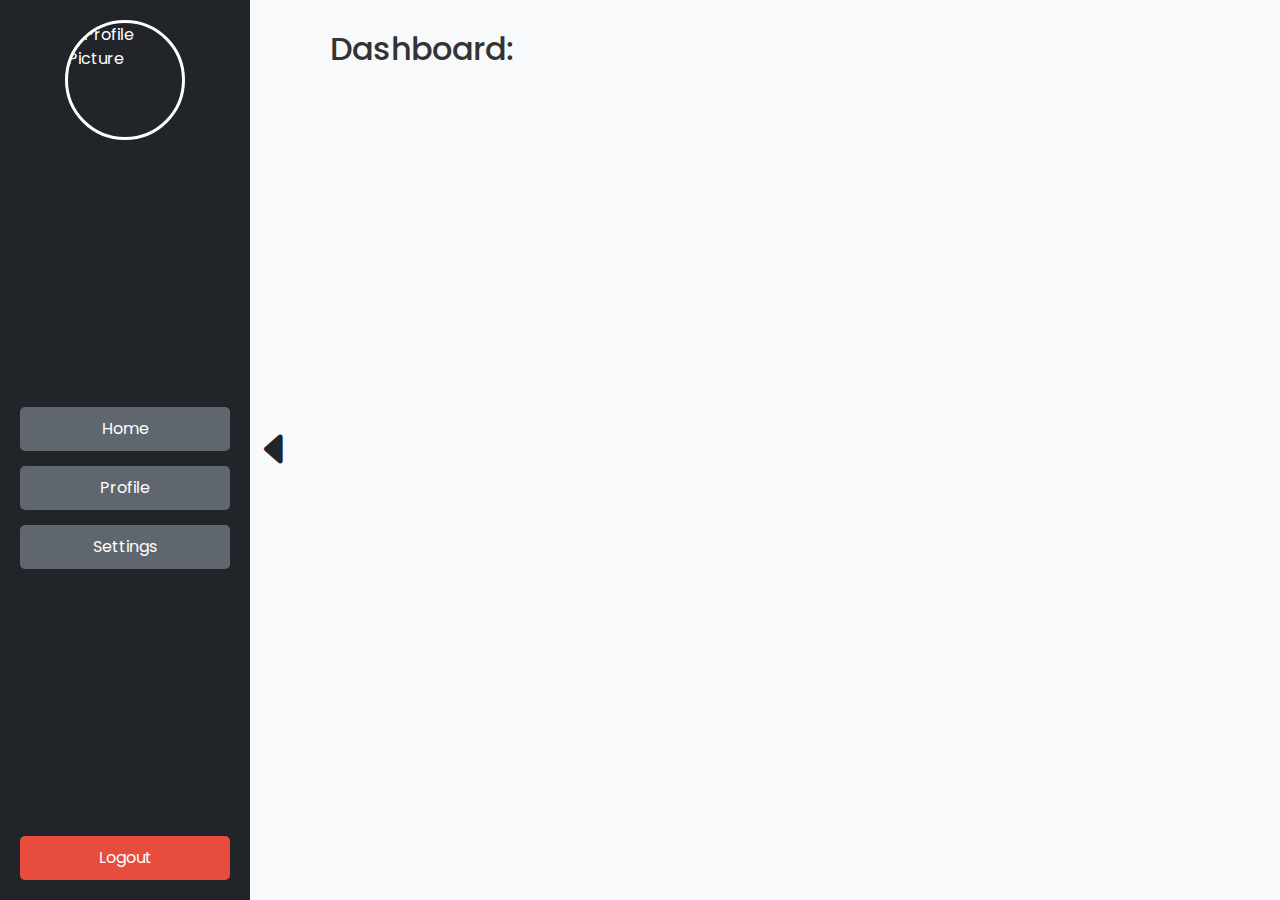
==== index.html @ 74daa43a "initial commit" ====
<!DOCTYPE html>
<html lang="en">
  <head>
    <meta charset="UTF-8" />
    <meta name="viewport" content="width=device-width, initial-scale=1.0" />
    <title>Dashboard</title>
    <link
      href="https://cdn.jsdelivr.net/npm/bootstrap@5.3.3/dist/css/bootstrap.min.css"
      rel="stylesheet"
      integrity="sha384-QWTKZyjpPEjISv5WaRU9OFeRpok6YctnYmDr5pNlyT2bRjXh0JMhjY6hW+ALEwIH"
      crossorigin="anonymous"
    />
    <link
      rel="stylesheet"
      href="https://cdn.jsdelivr.net/npm/bootstrap-icons@1.11.3/font/bootstrap-icons.min.css"
    />
    <link rel="preconnect" href="https://fonts.googleapis.com" />
    <link rel="preconnect" href="https://fonts.gstatic.com" crossorigin />
    <link
      href="https://fonts.googleapis.com/css2?family=Poppins:ital,wght@0,100;0,200;0,300;0,400;0,500;0,600;0,700;0,800;0,900;1,100;1,200;1,300;1,400;1,500;1,600;1,700;1,800;1,900&display=swap"
      rel="stylesheet"
    />
    <style>
      body {
        display: flex;
        height: 100vh;
        margin: 0;
      }

      .sidebar {
        background-color: #2c3e50;
        color: white;
        width: 250px;
        padding: 20px;
        display: flex;
        flex-direction: column;
        justify-content: space-between;
        box-shadow: 2px 0 5px rgba(0, 0, 0, 0.2);
        transition: width 0.3s ease;
      }

      .sidebar.collapsed {
        width: 0;
        padding: 0;
        overflow: hidden;
      }

      .sidebar-profile-picture {
        width: 120px;
        height: 120px;
        border-radius: 50%;
        object-fit: cover;
        margin: 0 auto 20px;
        border: 3px solid white;
        transition: opacity 0.3s ease;
      }

      .sidebar.collapsed .sidebar-profile-picture {
        opacity: 0;
      }

      nav ul {
        list-style: none;
        padding: 0;
      }

      nav ul li {
        margin: 15px 0;
        padding: 10px;
        cursor: pointer;
        text-align: center;
        background-color: #5f666d;
        border-radius: 5px;
        transition: background-color 0.3s;
      }

      nav ul li:hover {
        background-color: #1abc9c;
      }

      button {
        background-color: #e74c3c;
        color: white;
        padding: 10px;
        border: none;
        cursor: pointer;
        border-radius: 5px;
        margin-top: 20px;
      }

      button:hover {
        background-color: #c0392b;
      }

      .content {
        flex-grow: 1;
        width: auto;
        padding: 30px;
        overflow-y: auto;
      }

      h2 {
        color: #333;
      }

      .profile-picture-container {
        text-align: center;
        margin-bottom: 20px;
      }

      .profile-picture {
        width: 300px;
        height: 300px;
        /* border-radius: 50%; */
        object-fit: cover;
        border: 3px solid #ccc;
      }

      .upload-section {
        text-align: center;
        margin-top: 20px;
      }

      .upload-input {
        margin: 10px 0;
      }

      .btn {
        padding: 10px 20px;
        background-color: #646464;
        color: white;
        border: none;
        cursor: pointer;
        border-radius: 5px;
        transition: ease-in-out 0.3s;
      }

      .btn:hover {
        background-color: #398ccb;
      }

      iframe {
        width: 100%;
        height: 600px;
        border: none;
      }

      .form-group {
        margin-bottom: 15px;
      }

      .form-group label {
        display: block;
        margin-bottom: 5px;
      }

      .form-group input {
        width: 100%;
        padding: 8px;
        border: 1px solid #ccc;
        border-radius: 5px;
      }

      .main-con {
        position: relative;
        width: auto;
      }

      .icon {
        cursor: pointer;
        transition: transform 0.5s ease;
      }

      .icon.collapsed {
        transform: rotate(180deg);
      }

      .poppins {
        font-family: "Poppins", serif;
        font-weight: 400;
        font-style: normal !important;
      }
    </style>
  </head>
  <body>
    <div class="d-flex main-con">
      <div class="d-flex">
        <div class="sidebar poppins bg-dark" id="sidebar">
          <img
            id="sidebarProfilePicture"
            src="https://via.placeholder.com/120"
            alt="Profile Picture"
            class="sidebar-profile-picture"
          />
          <nav>
            <ul>
              <li id="homeTab">Home</li>
              <li id="profileTab">Profile</li>
              <li id="settingsTab">Settings</li>
            </ul>
          </nav>
          <button id="logout">Logout</button>
        </div>
        <div
          class="d-flex bg-light justify-content-center text-dark align-items-center"
          style="height: 100vh; width: 50px"
        >
          <i
            id="icon"
            onclick="toggleSidebar()"
            class="icon bi bi-caret-left-fill fs-1"
          ></i>
        </div>
      </div>
    </div>

    <div class="content bg-light poppins" id="content"></div>

    <script>
      const toggleSidebar = () => {
        const sidebar = document.getElementById("sidebar");
        const toggleIcon = document.getElementById("icon");
        sidebar.classList.toggle("collapsed");
        toggleIcon.classList.toggle("collapsed");
      };

      document.addEventListener("DOMContentLoaded", () => {
        const contentDiv = document.getElementById("content");
        const homeTab = document.getElementById("homeTab");
        const profileTab = document.getElementById("profileTab");
        const settingsTab = document.getElementById("settingsTab");
        const logoutButton = document.getElementById("logout");
        const sidebarProfilePicture = document.getElementById(
          "sidebarProfilePicture"
        );

        // Fetch logged-in user details
        const loggedInUser = JSON.parse(localStorage.getItem("loggedInUser"));

        // Load the user's profile picture in the sidebar
        const loadSidebarProfilePicture = () => {
          if (loggedInUser && loggedInUser.profilePicture) {
            sidebarProfilePicture.src = loggedInUser.profilePicture;
          }
        };

        // Call on page load
        loadSidebarProfilePicture();

        // Load the Home content
        const loadHomeContent = () => {
          contentDiv.innerHTML = `
      <h2>Dashboard: </h2>
      <iframe src="https://calendar.google.com/calendar/embed?src=en.philippine%23holiday%40group.v.calendar.google.com&ctz=Asia%2FManila" style="border: 0" frameborder="0" scrolling="no"></iframe>
    `;
        };

        // Load the Profile content
        const loadProfileContent = () => {
          const profilePictureSrc =
            loggedInUser?.profilePicture || "https://via.placeholder.com/150";
          contentDiv.innerHTML = `
    <h2>Edit Profile Picture</h2>
    <div class="profile-picture-container d-flex flex-column justify-content-center align-items-center">
      <img id="profilePicturePreview" src="${profilePictureSrc}" alt="Profile Picture Preview" class="profile-picture" />
    </div>
    <div class="upload-section">
      <p>Click the profile to select new picture</p>
      <input type="file" id="profilePictureInput" accept="image/*" class="upload-input d-none" />
      <button id="updateProfilePicture" class="btn">Update Picture</button>
    </div>
  `;

          const profilePicturePreview = document.getElementById(
            "profilePicturePreview"
          );
          const profilePictureInput = document.getElementById(
            "profilePictureInput"
          );

          // Add click event listener to the image to trigger the file input
          profilePicturePreview.addEventListener("click", () => {
            profilePictureInput.click();
          });

          handleProfilePictureUpdate();
        };

        const handleProfilePictureUpdate = () => {
          const profilePictureInput = document.getElementById(
            "profilePictureInput"
          );
          const profilePicturePreview = document.getElementById(
            "profilePicturePreview"
          );
          const updateButton = document.getElementById("updateProfilePicture");

          profilePictureInput.addEventListener("change", function () {
            const file = this.files[0];
            if (file) {
              const reader = new FileReader();
              reader.onload = function (event) {
                profilePicturePreview.src = event.target.result;
              };
              reader.readAsDataURL(file);
            }
          });

          updateButton.addEventListener("click", () => {
            const file = profilePictureInput.files[0];
            if (file) {
              const reader = new FileReader();
              reader.onload = () => {
                const imageData = reader.result;
                profilePicturePreview.src = imageData;
                sidebarProfilePicture.src = imageData;

                // Update the logged-in user's profile picture in localStorage
                if (loggedInUser) {
                  loggedInUser.profilePicture = imageData;
                  localStorage.setItem(
                    "loggedInUser",
                    JSON.stringify(loggedInUser)
                  );

                  // Update in users array
                  const users = JSON.parse(localStorage.getItem("users")) || [];
                  const userIndex = users.findIndex(
                    (user) => user.email === loggedInUser.email
                  );
                  if (userIndex !== -1) {
                    users[userIndex].profilePicture = imageData;
                    localStorage.setItem("users", JSON.stringify(users));
                  }
                }
                alert("Profile picture updated successfully!");
              };
              reader.readAsDataURL(file);
            } else {
              alert("Please select an image.");
            }
          });
        };

        // Load the Settings content
        const loadSettingsContent = () => {
          contentDiv.innerHTML = `
    <h2>Edit Account Details</h2>
    <form id="settingsForm" class="settings-form">
      <div class="form-group">
        <label for="settingsEmail">Email</label>
        <input type="email" id="settingsEmail" value="${
          loggedInUser?.email || ""
        }" required />
      </div>
      <div class="form-group">
        <label for="settingsPassword">Password</label>
        <input type="password" id="settingsPassword" value="${
          loggedInUser?.password || ""
        }" required />
      </div>
      <button type="submit" class="btn">Save Changes</button>
    </form>
  `;

          const settingsForm = document.getElementById("settingsForm");
          const settingsEmail = document.getElementById("settingsEmail");
          const settingsPassword = document.getElementById("settingsPassword");

          settingsForm.addEventListener("submit", (event) => {
            event.preventDefault();

            // Update logged-in user's data
            const updatedEmail = settingsEmail.value.trim();
            const updatedPassword = settingsPassword.value.trim();

            if (loggedInUser) {
              loggedInUser.email = updatedEmail;
              loggedInUser.password = updatedPassword;
              localStorage.setItem(
                "loggedInUser",
                JSON.stringify(loggedInUser)
              );

              // Update in users array
              const users = JSON.parse(localStorage.getItem("users")) || [];
              const userIndex = users.findIndex(
                (user) => user.email === loggedInUser.email
              );
              if (userIndex !== -1) {
                users[userIndex].email = updatedEmail;
                users[userIndex].password = updatedPassword;
                localStorage.setItem("users", JSON.stringify(users));
              }
            }

            alert("Account details updated successfully!");
          });
        };

        // Tab Event Listeners
        homeTab.addEventListener("click", loadHomeContent);
        profileTab.addEventListener("click", loadProfileContent);
        settingsTab.addEventListener("click", loadSettingsContent);

        // Default to Home content
        loadHomeContent();

        // Logout functionality
        logoutButton.addEventListener("click", () => {
          // localStorage.clear();
          alert("Logged out successfully!");
          location.href = "login.html";
        });
      });
    </script>

    <script
      src="https://cdn.jsdelivr.net/npm/bootstrap@5.3.3/dist/js/bootstrap.bundle.min.js"
      integrity="sha384-YvpcrYf0tY3lHB60NNkmXc5s9fDVZLESaAA55NDzOxhy9GkcIdslK1eN7N6jIeHz"
      crossorigin="anonymous"
    ></script>
  </body>
</html>
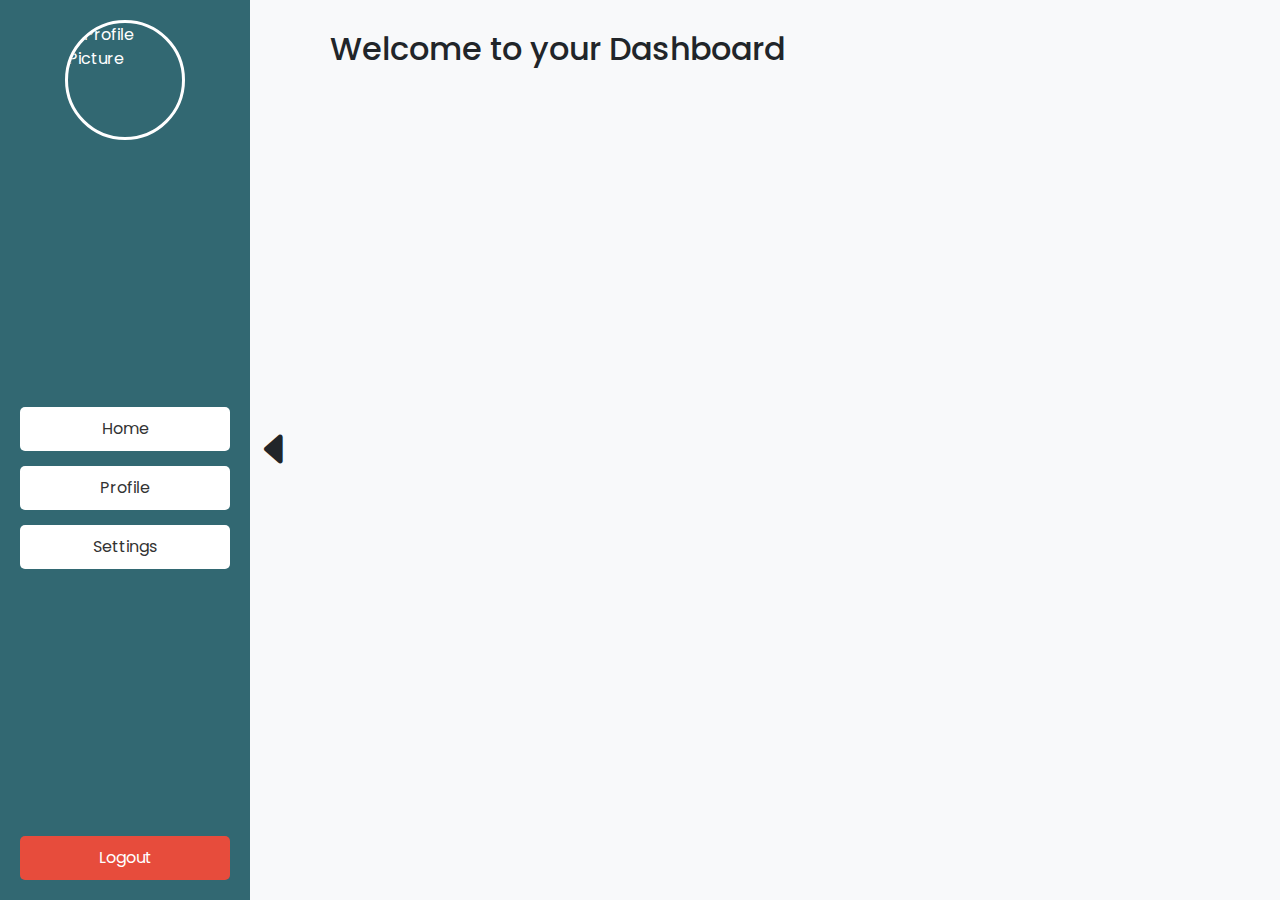
==== commit 71fb3241: "changed theme" ====
--- a/index.html
+++ b/index.html
@@ -69,7 +69,8 @@
         padding: 10px;
         cursor: pointer;
         text-align: center;
-        background-color: #5f666d;
+        background-color: #ffffff;
+        color: #333;
         border-radius: 5px;
         transition: background-color 0.3s;
       }
@@ -136,7 +137,8 @@
       }
 
       .btn:hover {
-        background-color: #398ccb;
+        color: white !important;
+        background-color: #326872;
       }
 
       iframe {
@@ -185,7 +187,11 @@
   <body>
     <div class="d-flex main-con">
       <div class="d-flex">
-        <div class="sidebar poppins bg-dark" id="sidebar">
+        <div
+          class="sidebar poppins"
+          id="sidebar"
+          style="background-color: #326872"
+        >
           <img
             id="sidebarProfilePicture"
             src="https://via.placeholder.com/120"
@@ -202,7 +208,7 @@
           <button id="logout">Logout</button>
         </div>
         <div
-          class="d-flex bg-light justify-content-center text-dark align-items-center"
+          class="d-flex justify-content-center bg-light text-dark align-items-center"
           style="height: 100vh; width: 50px"
         >
           <i
@@ -214,7 +220,7 @@
       </div>
     </div>
 
-    <div class="content bg-light poppins" id="content"></div>
+    <div class="content poppins bg-light" id="content"></div>
 
     <script>
       const toggleSidebar = () => {
@@ -250,7 +256,7 @@
         // Load the Home content
         const loadHomeContent = () => {
           contentDiv.innerHTML = `
-      <h2>Dashboard: </h2>
+      <h2 class="text-dark mb-4">Welcome to your Dashboard </h2>
       <iframe src="https://calendar.google.com/calendar/embed?src=en.philippine%23holiday%40group.v.calendar.google.com&ctz=Asia%2FManila" style="border: 0" frameborder="0" scrolling="no"></iframe>
     `;
         };
@@ -260,11 +266,11 @@
           const profilePictureSrc =
             loggedInUser?.profilePicture || "https://via.placeholder.com/150";
           contentDiv.innerHTML = `
-    <h2>Edit Profile Picture</h2>
+    <h2 class="text-dark">Edit Profile Picture</h2>
     <div class="profile-picture-container d-flex flex-column justify-content-center align-items-center">
       <img id="profilePicturePreview" src="${profilePictureSrc}" alt="Profile Picture Preview" class="profile-picture" />
     </div>
-    <div class="upload-section">
+    <div class="upload-section text-dark">
       <p>Click the profile to select new picture</p>
       <input type="file" id="profilePictureInput" accept="image/*" class="upload-input d-none" />
       <button id="updateProfilePicture" class="btn">Update Picture</button>
@@ -345,8 +351,8 @@
         // Load the Settings content
         const loadSettingsContent = () => {
           contentDiv.innerHTML = `
-    <h2>Edit Account Details</h2>
-    <form id="settingsForm" class="settings-form">
+    <h2 class="text-dark">Edit Account Details</h2>
+    <form id="settingsForm" class="settings-form text-dark">
       <div class="form-group">
         <label for="settingsEmail">Email</label>
         <input type="email" id="settingsEmail" value="${
@@ -408,7 +414,7 @@
 
         // Logout functionality
         logoutButton.addEventListener("click", () => {
-          // localStorage.clear();
+          localStorage.clear();
           alert("Logged out successfully!");
           location.href = "login.html";
         });
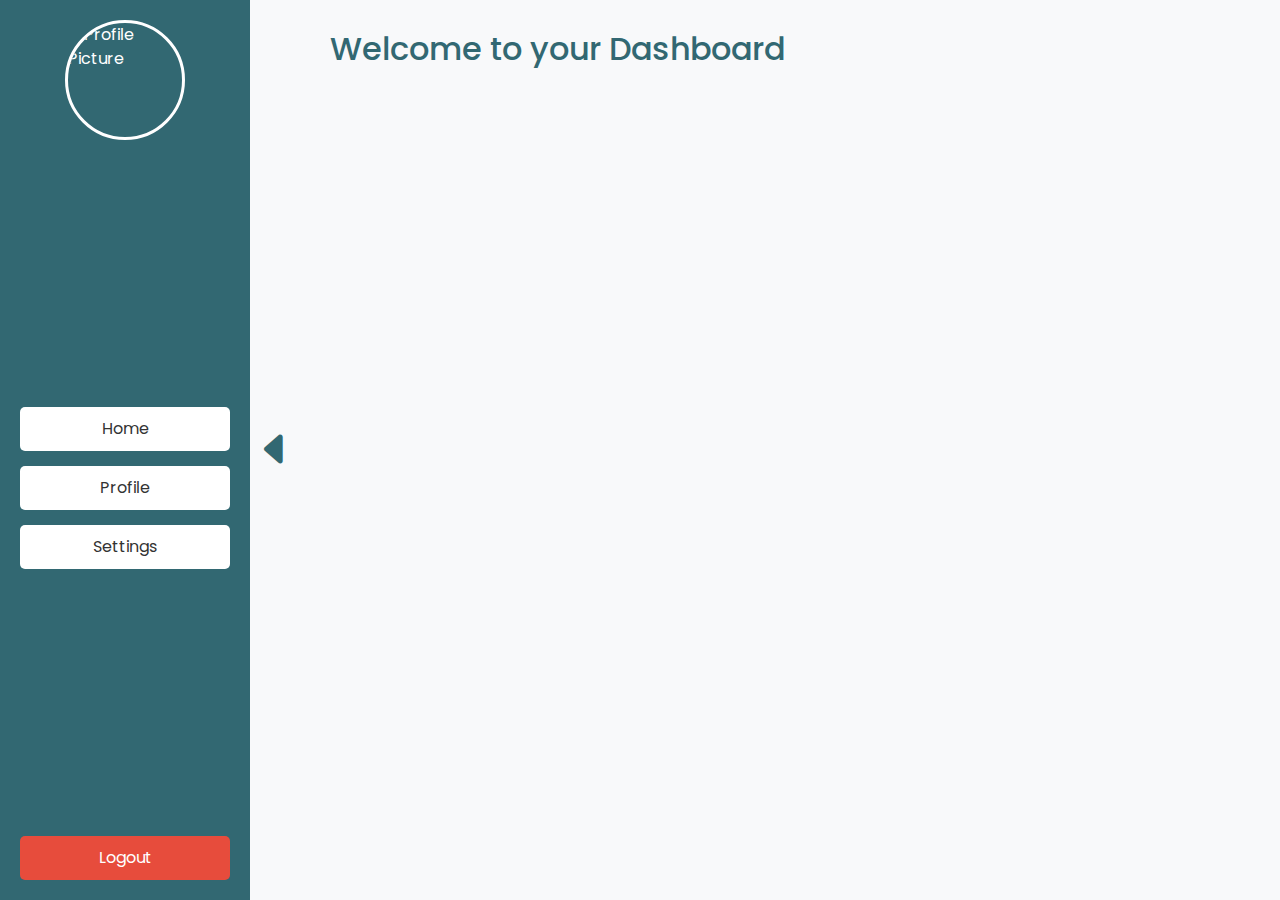
==== commit 830a26b2: "small design design" ====
--- a/index.html
+++ b/index.html
@@ -27,8 +27,12 @@
         margin: 0;
       }
 
+      .theme-color {
+        color: #326872 !important;
+      }
+
       .sidebar {
-        background-color: #2c3e50;
+        background-color: #326872;
         color: white;
         width: 250px;
         padding: 20px;
@@ -187,11 +191,7 @@
   <body>
     <div class="d-flex main-con">
       <div class="d-flex">
-        <div
-          class="sidebar poppins"
-          id="sidebar"
-          style="background-color: #326872"
-        >
+        <div class="sidebar poppins" id="sidebar">
           <img
             id="sidebarProfilePicture"
             src="https://via.placeholder.com/120"
@@ -208,13 +208,14 @@
           <button id="logout">Logout</button>
         </div>
         <div
-          class="d-flex justify-content-center bg-light text-dark align-items-center"
+          class="d-flex justify-content-center bg-light theme-color align-items-center"
           style="height: 100vh; width: 50px"
         >
           <i
             id="icon"
             onclick="toggleSidebar()"
             class="icon bi bi-caret-left-fill fs-1"
+            style="color: #326872"
           ></i>
         </div>
       </div>
@@ -256,7 +257,7 @@
         // Load the Home content
         const loadHomeContent = () => {
           contentDiv.innerHTML = `
-      <h2 class="text-dark mb-4">Welcome to your Dashboard </h2>
+      <h2 class="theme-color mb-4">Welcome to your Dashboard </h2>
       <iframe src="https://calendar.google.com/calendar/embed?src=en.philippine%23holiday%40group.v.calendar.google.com&ctz=Asia%2FManila" style="border: 0" frameborder="0" scrolling="no"></iframe>
     `;
         };
@@ -266,11 +267,11 @@
           const profilePictureSrc =
             loggedInUser?.profilePicture || "https://via.placeholder.com/150";
           contentDiv.innerHTML = `
-    <h2 class="text-dark">Edit Profile Picture</h2>
+    <h2 class="theme-color">Edit Profile Picture</h2>
     <div class="profile-picture-container d-flex flex-column justify-content-center align-items-center">
       <img id="profilePicturePreview" src="${profilePictureSrc}" alt="Profile Picture Preview" class="profile-picture" />
     </div>
-    <div class="upload-section text-dark">
+    <div class="upload-section theme-color">
       <p>Click the profile to select new picture</p>
       <input type="file" id="profilePictureInput" accept="image/*" class="upload-input d-none" />
       <button id="updateProfilePicture" class="btn">Update Picture</button>
@@ -351,8 +352,8 @@
         // Load the Settings content
         const loadSettingsContent = () => {
           contentDiv.innerHTML = `
-    <h2 class="text-dark">Edit Account Details</h2>
-    <form id="settingsForm" class="settings-form text-dark">
+    <h2 class="theme-color">Edit Account Details</h2>
+    <form id="settingsForm" class="settings-form theme-color">
       <div class="form-group">
         <label for="settingsEmail">Email</label>
         <input type="email" id="settingsEmail" value="${
@@ -414,7 +415,7 @@
 
         // Logout functionality
         logoutButton.addEventListener("click", () => {
-          localStorage.clear();
+          // localStorage.clear();
           alert("Logged out successfully!");
           location.href = "login.html";
         });
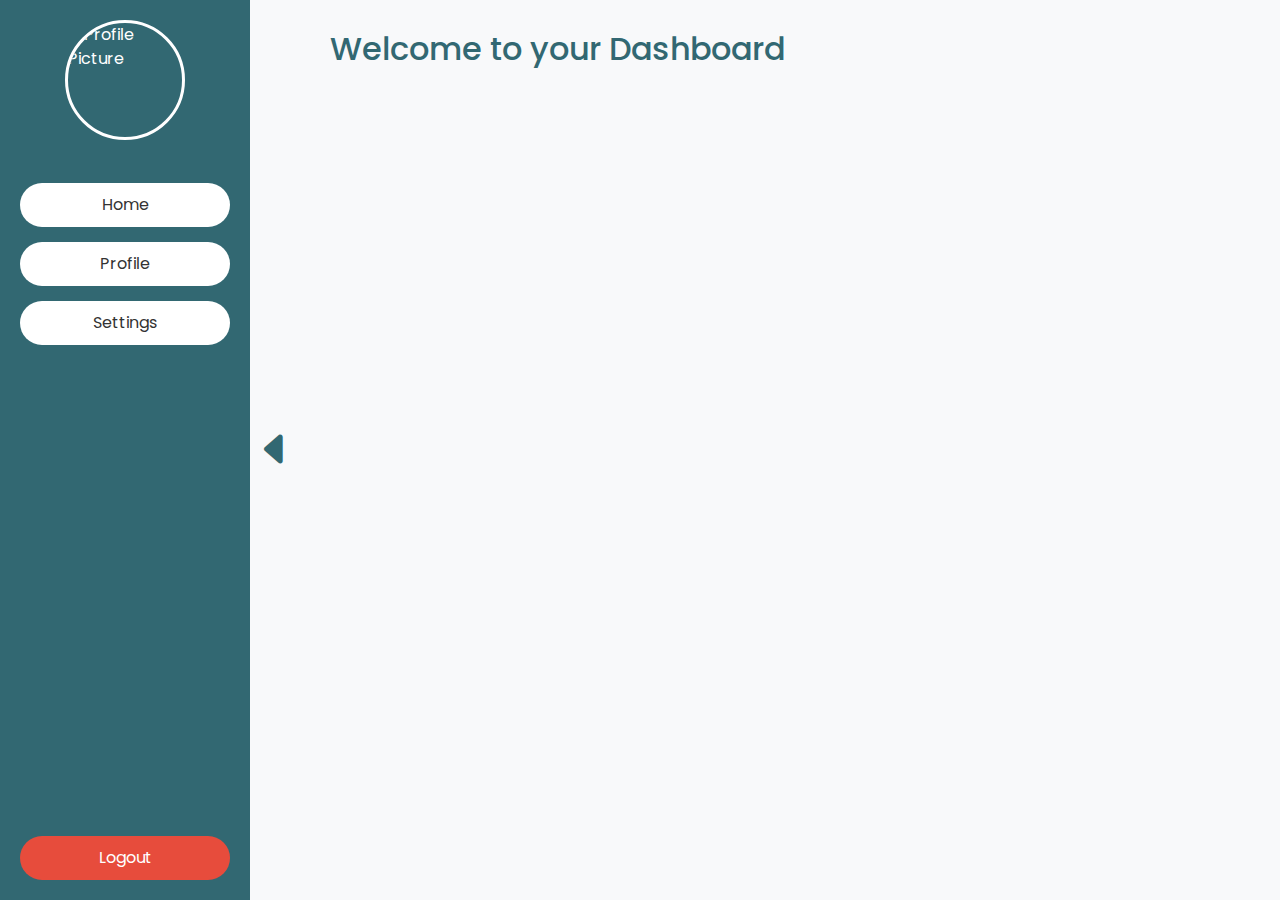
==== commit 76926080: "final na ni" ====
--- a/index.html
+++ b/index.html
@@ -20,192 +20,29 @@
       href="https://fonts.googleapis.com/css2?family=Poppins:ital,wght@0,100;0,200;0,300;0,400;0,500;0,600;0,700;0,800;0,900;1,100;1,200;1,300;1,400;1,500;1,600;1,700;1,800;1,900&display=swap"
       rel="stylesheet"
     />
-    <style>
-      body {
-        display: flex;
-        height: 100vh;
-        margin: 0;
-      }
-
-      .theme-color {
-        color: #326872 !important;
-      }
-
-      .sidebar {
-        background-color: #326872;
-        color: white;
-        width: 250px;
-        padding: 20px;
-        display: flex;
-        flex-direction: column;
-        justify-content: space-between;
-        box-shadow: 2px 0 5px rgba(0, 0, 0, 0.2);
-        transition: width 0.3s ease;
-      }
-
-      .sidebar.collapsed {
-        width: 0;
-        padding: 0;
-        overflow: hidden;
-      }
-
-      .sidebar-profile-picture {
-        width: 120px;
-        height: 120px;
-        border-radius: 50%;
-        object-fit: cover;
-        margin: 0 auto 20px;
-        border: 3px solid white;
-        transition: opacity 0.3s ease;
-      }
-
-      .sidebar.collapsed .sidebar-profile-picture {
-        opacity: 0;
-      }
-
-      nav ul {
-        list-style: none;
-        padding: 0;
-      }
-
-      nav ul li {
-        margin: 15px 0;
-        padding: 10px;
-        cursor: pointer;
-        text-align: center;
-        background-color: #ffffff;
-        color: #333;
-        border-radius: 5px;
-        transition: background-color 0.3s;
-      }
-
-      nav ul li:hover {
-        background-color: #1abc9c;
-      }
-
-      button {
-        background-color: #e74c3c;
-        color: white;
-        padding: 10px;
-        border: none;
-        cursor: pointer;
-        border-radius: 5px;
-        margin-top: 20px;
-      }
-
-      button:hover {
-        background-color: #c0392b;
-      }
-
-      .content {
-        flex-grow: 1;
-        width: auto;
-        padding: 30px;
-        overflow-y: auto;
-      }
-
-      h2 {
-        color: #333;
-      }
-
-      .profile-picture-container {
-        text-align: center;
-        margin-bottom: 20px;
-      }
-
-      .profile-picture {
-        width: 300px;
-        height: 300px;
-        /* border-radius: 50%; */
-        object-fit: cover;
-        border: 3px solid #ccc;
-      }
-
-      .upload-section {
-        text-align: center;
-        margin-top: 20px;
-      }
-
-      .upload-input {
-        margin: 10px 0;
-      }
-
-      .btn {
-        padding: 10px 20px;
-        background-color: #646464;
-        color: white;
-        border: none;
-        cursor: pointer;
-        border-radius: 5px;
-        transition: ease-in-out 0.3s;
-      }
-
-      .btn:hover {
-        color: white !important;
-        background-color: #326872;
-      }
-
-      iframe {
-        width: 100%;
-        height: 600px;
-        border: none;
-      }
-
-      .form-group {
-        margin-bottom: 15px;
-      }
-
-      .form-group label {
-        display: block;
-        margin-bottom: 5px;
-      }
-
-      .form-group input {
-        width: 100%;
-        padding: 8px;
-        border: 1px solid #ccc;
-        border-radius: 5px;
-      }
-
-      .main-con {
-        position: relative;
-        width: auto;
-      }
-
-      .icon {
-        cursor: pointer;
-        transition: transform 0.5s ease;
-      }
-
-      .icon.collapsed {
-        transform: rotate(180deg);
-      }
-
-      .poppins {
-        font-family: "Poppins", serif;
-        font-weight: 400;
-        font-style: normal !important;
-      }
-    </style>
+    <link rel="stylesheet" href="index.css" />
   </head>
   <body>
     <div class="d-flex main-con">
       <div class="d-flex">
         <div class="sidebar poppins" id="sidebar">
-          <img
-            id="sidebarProfilePicture"
-            src="https://via.placeholder.com/120"
-            alt="Profile Picture"
-            class="sidebar-profile-picture"
-          />
-          <nav>
-            <ul>
-              <li id="homeTab">Home</li>
-              <li id="profileTab">Profile</li>
-              <li id="settingsTab">Settings</li>
-            </ul>
-          </nav>
-          <button id="logout">Logout</button>
+          <div class="d-flex flex-column gap-2 w-100">
+            <img
+              id="sidebarProfilePicture"
+              src="https://via.placeholder.com/120"
+              alt="Profile Picture"
+              class="sidebar-profile-picture"
+            />
+            <nav>
+              <ul>
+                <li class="rounded-pill" id="homeTab">Home</li>
+                <li class="rounded-pill" id="profileTab">Profile</li>
+                <li class="rounded-pill" id="settingsTab">Settings</li>
+              </ul>
+            </nav>
+          </div>
+
+          <button class="rounded-pill" id="logout">Logout</button>
         </div>
         <div
           class="d-flex justify-content-center bg-light theme-color align-items-center"
@@ -241,20 +78,17 @@
           "sidebarProfilePicture"
         );
 
-        // Fetch logged-in user details
         const loggedInUser = JSON.parse(localStorage.getItem("loggedInUser"));
 
-        // Load the user's profile picture in the sidebar
         const loadSidebarProfilePicture = () => {
           if (loggedInUser && loggedInUser.profilePicture) {
             sidebarProfilePicture.src = loggedInUser.profilePicture;
           }
         };
 
-        // Call on page load
         loadSidebarProfilePicture();
 
-        // Load the Home content
+        //Home ni
         const loadHomeContent = () => {
           contentDiv.innerHTML = `
       <h2 class="theme-color mb-4">Welcome to your Dashboard </h2>
@@ -262,7 +96,7 @@
     `;
         };
 
-        // Load the Profile content
+        //Profile ni
         const loadProfileContent = () => {
           const profilePictureSrc =
             loggedInUser?.profilePicture || "https://via.placeholder.com/150";
@@ -285,7 +119,6 @@
             "profilePictureInput"
           );
 
-          // Add click event listener to the image to trigger the file input
           profilePicturePreview.addEventListener("click", () => {
             profilePictureInput.click();
           });
@@ -322,7 +155,6 @@
                 profilePicturePreview.src = imageData;
                 sidebarProfilePicture.src = imageData;
 
-                // Update the logged-in user's profile picture in localStorage
                 if (loggedInUser) {
                   loggedInUser.profilePicture = imageData;
                   localStorage.setItem(
@@ -330,7 +162,6 @@
                     JSON.stringify(loggedInUser)
                   );
 
-                  // Update in users array
                   const users = JSON.parse(localStorage.getItem("users")) || [];
                   const userIndex = users.findIndex(
                     (user) => user.email === loggedInUser.email
@@ -349,7 +180,7 @@
           });
         };
 
-        // Load the Settings content
+        //Settings ni
         const loadSettingsContent = () => {
           contentDiv.innerHTML = `
     <h2 class="theme-color">Edit Account Details</h2>
@@ -377,7 +208,6 @@
           settingsForm.addEventListener("submit", (event) => {
             event.preventDefault();
 
-            // Update logged-in user's data
             const updatedEmail = settingsEmail.value.trim();
             const updatedPassword = settingsPassword.value.trim();
 
@@ -389,7 +219,6 @@
                 JSON.stringify(loggedInUser)
               );
 
-              // Update in users array
               const users = JSON.parse(localStorage.getItem("users")) || [];
               const userIndex = users.findIndex(
                 (user) => user.email === loggedInUser.email
@@ -405,17 +234,14 @@
           });
         };
 
-        // Tab Event Listeners
         homeTab.addEventListener("click", loadHomeContent);
         profileTab.addEventListener("click", loadProfileContent);
         settingsTab.addEventListener("click", loadSettingsContent);
 
-        // Default to Home content
         loadHomeContent();
 
-        // Logout functionality
         logoutButton.addEventListener("click", () => {
-          // localStorage.clear();
+          localStorage.clear();
           alert("Logged out successfully!");
           location.href = "login.html";
         });
--- a/index.css
+++ b/index.css
@@ -0,0 +1,165 @@
+body {
+  display: flex;
+  height: 100vh;
+  margin: 0;
+}
+
+.theme-color {
+  color: #326872 !important;
+}
+
+.sidebar {
+  background-color: #326872;
+  color: white;
+  width: 250px;
+  padding: 20px;
+  display: flex;
+  flex-direction: column;
+  justify-content: space-between;
+  box-shadow: 2px 0 5px rgba(0, 0, 0, 0.2);
+  transition: width 0.3s ease;
+}
+
+.sidebar.collapsed {
+  width: 0;
+  padding: 0;
+  overflow: hidden;
+}
+
+.sidebar-profile-picture {
+  width: 120px;
+  height: 120px;
+  border-radius: 50%;
+  object-fit: cover;
+  margin: 0 auto 20px;
+  border: 3px solid white;
+  transition: opacity 0.3s ease;
+}
+
+.sidebar.collapsed .sidebar-profile-picture {
+  opacity: 0;
+}
+
+nav ul {
+  list-style: none;
+  padding: 0;
+}
+
+nav ul li {
+  margin: 15px 0;
+  padding: 10px;
+  cursor: pointer;
+  text-align: center;
+  background-color: #ffffff;
+  color: #333;
+  border-radius: 5px;
+  transition: background-color 0.3s;
+}
+
+nav ul li:hover {
+  background-color: #1abc9c;
+}
+
+button {
+  background-color: #e74c3c;
+  color: white;
+  padding: 10px;
+  border: none;
+  cursor: pointer;
+  border-radius: 5px;
+  margin-top: 20px;
+}
+
+button:hover {
+  background-color: #c0392b;
+}
+
+.content {
+  flex-grow: 1;
+  width: auto;
+  padding: 30px;
+  overflow-y: auto;
+}
+
+h2 {
+  color: #333;
+}
+
+.profile-picture-container {
+  text-align: center;
+  margin-bottom: 20px;
+}
+
+.profile-picture {
+  width: 300px;
+  height: 300px;
+  /* border-radius: 50%; */
+  object-fit: cover;
+  border: 3px solid #ccc;
+}
+
+.upload-section {
+  text-align: center;
+  margin-top: 20px;
+}
+
+.upload-input {
+  margin: 10px 0;
+}
+
+.btn {
+  padding: 10px 20px;
+  background-color: #646464;
+  color: white;
+  border: none;
+  cursor: pointer;
+  border-radius: 5px;
+  transition: ease-in-out 0.3s;
+}
+
+.btn:hover {
+  color: white !important;
+  background-color: #326872;
+}
+
+iframe {
+  width: 100%;
+  height: 600px;
+  border: none;
+}
+
+.form-group {
+  margin-bottom: 15px;
+}
+
+.form-group label {
+  display: block;
+  margin-bottom: 5px;
+}
+
+.form-group input {
+  width: 100%;
+  padding: 8px;
+  border: 1px solid #ccc;
+  border-radius: 5px;
+}
+
+.main-con {
+  position: relative;
+  width: auto;
+}
+
+.icon {
+  cursor: pointer;
+  transition: transform 0.5s ease;
+}
+
+.icon.collapsed {
+  transform: rotate(180deg);
+}
+
+.poppins {
+  font-family: "Poppins", serif;
+  font-weight: 400;
+  font-style: normal !important;
+}